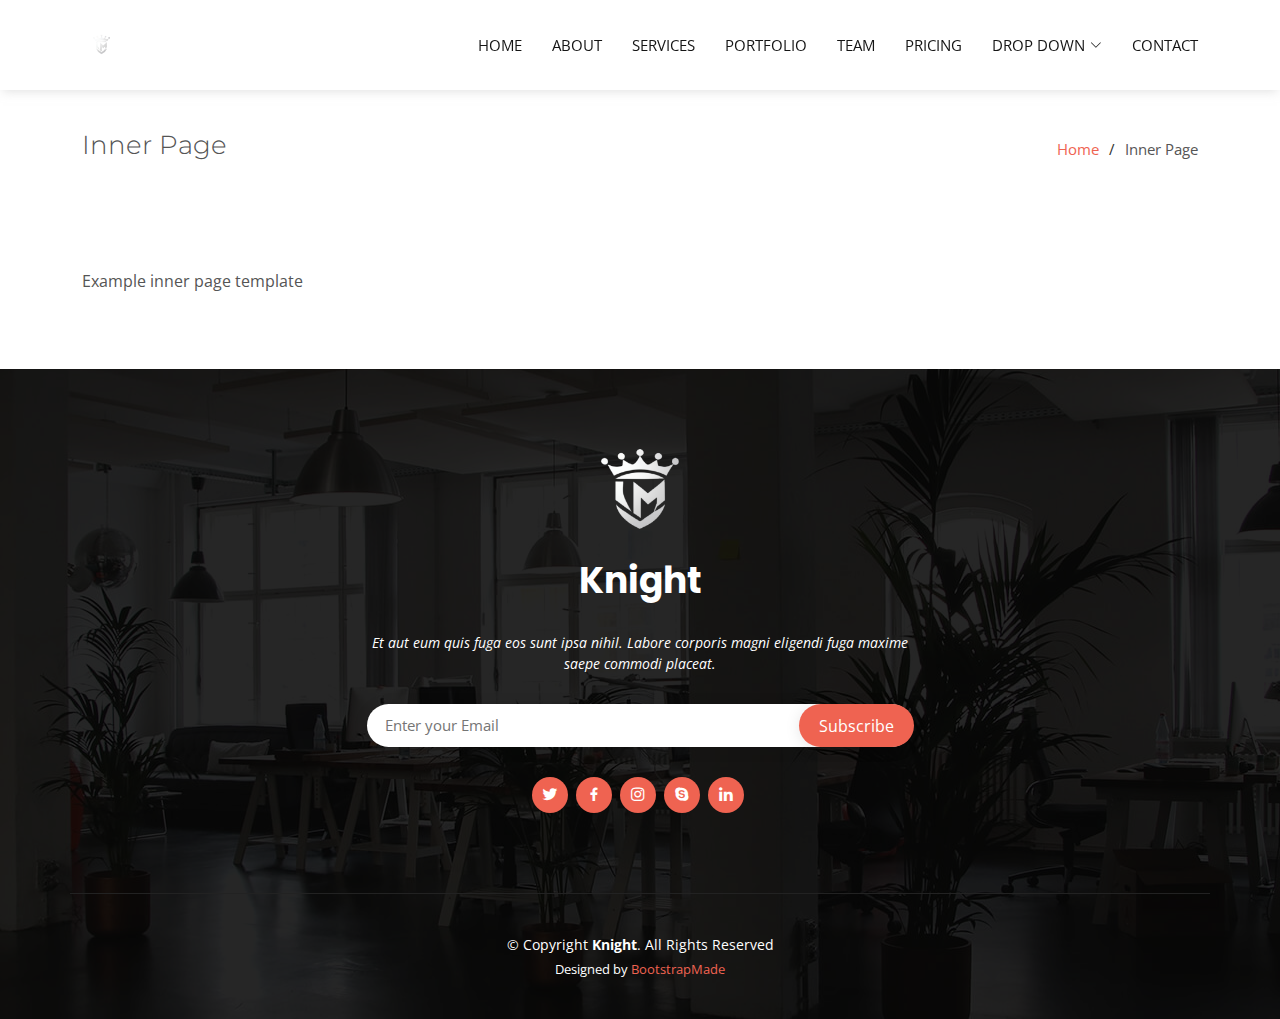
==== inner-page.html @ 1f4198a8 ":sparkles: first things to develop" ====
<!DOCTYPE html>
<html lang="en">

<head>
  <meta charset="utf-8">
  <meta content="width=device-width, initial-scale=1.0" name="viewport">

  <title>Inner Page - Knight Bootstrap Template</title>
  <meta content="" name="description">
  <meta content="" name="keywords">

  <!-- Favicons -->
  <link href="assets/img/favicon.png" rel="icon">
  <link href="assets/img/apple-touch-icon.png" rel="apple-touch-icon">

  <!-- Google Fonts -->
  <link href="https://fonts.googleapis.com/css?family=Open+Sans:300,300i,400,400i,600,600i,700,700i|Montserrat:300,300i,400,400i,500,500i,600,600i,700,700i|Poppins:300,300i,400,400i,500,500i,600,600i,700,700i" rel="stylesheet">

  <!-- Vendor CSS Files -->
  <link href="assets/vendor/aos/aos.css" rel="stylesheet">
  <link href="assets/vendor/bootstrap/css/bootstrap.min.css" rel="stylesheet">
  <link href="assets/vendor/bootstrap-icons/bootstrap-icons.css" rel="stylesheet">
  <link href="assets/vendor/boxicons/css/boxicons.min.css" rel="stylesheet">
  <link href="assets/vendor/glightbox/css/glightbox.min.css" rel="stylesheet">
  <link href="assets/vendor/swiper/swiper-bundle.min.css" rel="stylesheet">

  <!-- Template Main CSS File -->
  <link href="assets/css/style.css" rel="stylesheet">

  <!-- =======================================================
  * Template Name: Knight
  * Updated: Sep 18 2023 with Bootstrap v5.3.2
  * Template URL: https://bootstrapmade.com/knight-free-bootstrap-theme/
  * Author: BootstrapMade.com
  * License: https://bootstrapmade.com/license/
  ======================================================== -->
</head>

<body>

  <!-- ======= Header ======= -->
  <header id="header" class="d-flex align-items-center">
    <div class="container d-flex align-items-center justify-content-between">

      <div class="logo">
        <a href="index.html"><img src="assets/img/logo.png" alt="" class="img-fluid"></a>
      </div>

      <nav id="navbar" class="navbar">
        <ul>
          <li><a class="nav-link scrollto " href="#hero">Home</a></li>
          <li><a class="nav-link scrollto" href="#about">About</a></li>
          <li><a class="nav-link scrollto" href="#services">Services</a></li>
          <li><a class="nav-link scrollto " href="#portfolio">Portfolio</a></li>
          <li><a class="nav-link scrollto" href="#team">Team</a></li>
          <li><a class="nav-link scrollto" href="#pricing">Pricing</a></li>
          <li class="dropdown"><a href="#"><span>Drop Down</span> <i class="bi bi-chevron-down"></i></a>
            <ul>
              <li><a href="#">Drop Down 1</a></li>
              <li class="dropdown"><a href="#"><span>Deep Drop Down</span> <i class="bi bi-chevron-right"></i></a>
                <ul>
                  <li><a href="#">Deep Drop Down 1</a></li>
                  <li><a href="#">Deep Drop Down 2</a></li>
                  <li><a href="#">Deep Drop Down 3</a></li>
                  <li><a href="#">Deep Drop Down 4</a></li>
                  <li><a href="#">Deep Drop Down 5</a></li>
                </ul>
              </li>
              <li><a href="#">Drop Down 2</a></li>
              <li><a href="#">Drop Down 3</a></li>
              <li><a href="#">Drop Down 4</a></li>
            </ul>
          </li>
          <li><a class="nav-link scrollto" href="#contact">Contact</a></li>
        </ul>
        <i class="bi bi-list mobile-nav-toggle"></i>
      </nav><!-- .navbar -->

    </div>
  </header><!-- End Header -->

  <main id="main">

    <!-- ======= Breadcrumbs ======= -->
    <section class="breadcrumbs">
      <div class="container">

        <div class="d-flex justify-content-between align-items-center">
          <h2>Inner Page</h2>
          <ol>
            <li><a href="index.html">Home</a></li>
            <li>Inner Page</li>
          </ol>
        </div>

      </div>
    </section><!-- End Breadcrumbs -->

    <section class="inner-page">
      <div class="container">
        <p>
          Example inner page template
        </p>
      </div>
    </section>

  </main><!-- End #main -->

  <!-- ======= Footer ======= -->
  <footer id="footer">

    <div class="footer-top">

      <div class="container">

        <div class="row justify-content-center">
          <div class="col-lg-6">
            <a href="#header" class="scrollto footer-logo"><img src="assets/img/hero-logo.png" alt=""></a>
            <h3>Knight</h3>
            <p>Et aut eum quis fuga eos sunt ipsa nihil. Labore corporis magni eligendi fuga maxime saepe commodi placeat.</p>
          </div>
        </div>

        <div class="row footer-newsletter justify-content-center">
          <div class="col-lg-6">
            <form action="" method="post">
              <input type="email" name="email" placeholder="Enter your Email"><input type="submit" value="Subscribe">
            </form>
          </div>
        </div>

        <div class="social-links">
          <a href="#" class="twitter"><i class="bx bxl-twitter"></i></a>
          <a href="#" class="facebook"><i class="bx bxl-facebook"></i></a>
          <a href="#" class="instagram"><i class="bx bxl-instagram"></i></a>
          <a href="#" class="google-plus"><i class="bx bxl-skype"></i></a>
          <a href="#" class="linkedin"><i class="bx bxl-linkedin"></i></a>
        </div>

      </div>
    </div>

    <div class="container footer-bottom clearfix">
      <div class="copyright">
        &copy; Copyright <strong><span>Knight</span></strong>. All Rights Reserved
      </div>
      <div class="credits">
        <!-- All the links in the footer should remain intact. -->
        <!-- You can delete the links only if you purchased the pro version. -->
        <!-- Licensing information: https://bootstrapmade.com/license/ -->
        <!-- Purchase the pro version with working PHP/AJAX contact form: https://bootstrapmade.com/knight-free-bootstrap-theme/ -->
        Designed by <a href="https://bootstrapmade.com/">BootstrapMade</a>
      </div>
    </div>
  </footer><!-- End Footer -->

  <a href="#" class="back-to-top d-flex align-items-center justify-content-center"><i class="bi bi-arrow-up-short"></i></a>

  <!-- Vendor JS Files -->
  <script src="assets/vendor/aos/aos.js"></script>
  <script src="assets/vendor/bootstrap/js/bootstrap.bundle.min.js"></script>
  <script src="assets/vendor/glightbox/js/glightbox.min.js"></script>
  <script src="assets/vendor/isotope-layout/isotope.pkgd.min.js"></script>
  <script src="assets/vendor/swiper/swiper-bundle.min.js"></script>
  <script src="assets/vendor/php-email-form/validate.js"></script>

  <!-- Template Main JS File -->
  <script src="assets/js/main.js"></script>

</body>

</html>
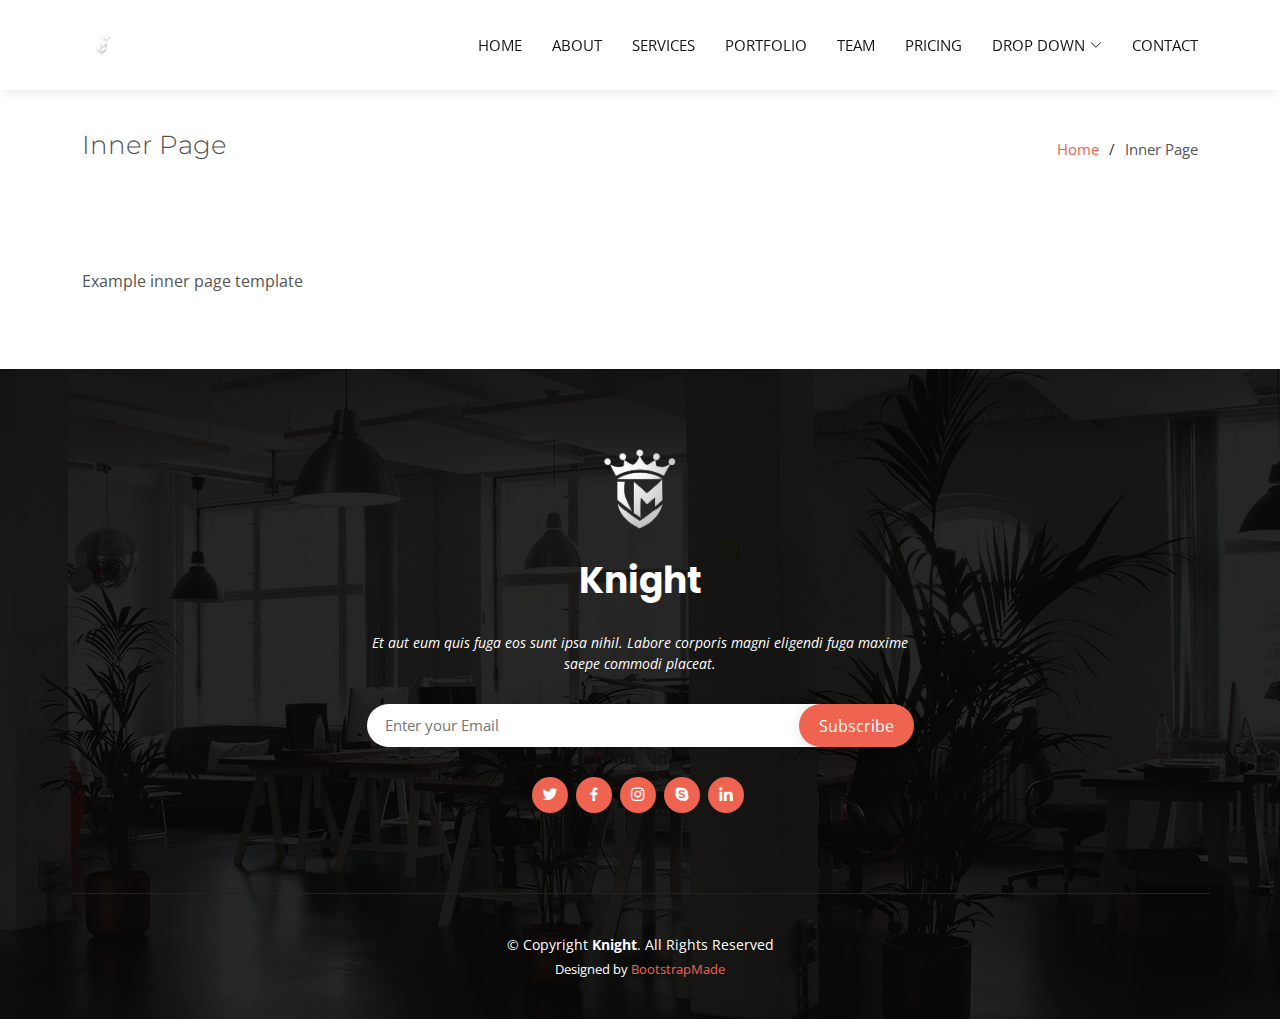
==== commit c2c25b08: ":chart_with_upwards_trend: add tag manager" ====
--- a/inner-page.html
+++ b/inner-page.html
@@ -2,6 +2,16 @@
 <html lang="en">
 
 <head>
+  <!-- Google Tag Manager -->
+  <script>(function (w, d, s, l, i) {
+      w[l] = w[l] || []; w[l].push({
+        'gtm.start':
+          new Date().getTime(), event: 'gtm.js'
+      }); var f = d.getElementsByTagName(s)[0],
+        j = d.createElement(s), dl = l != 'dataLayer' ? '&l=' + l : ''; j.async = true; j.src =
+          'https://www.googletagmanager.com/gtm.js?id=' + i + dl; f.parentNode.insertBefore(j, f);
+    })(window, document, 'script', 'dataLayer', 'GTM-K5DQWJJ8');</script>
+  <!-- End Google Tag Manager -->
   <meta charset="utf-8">
   <meta content="width=device-width, initial-scale=1.0" name="viewport">
 
@@ -14,7 +24,9 @@
   <link href="assets/img/apple-touch-icon.png" rel="apple-touch-icon">
 
   <!-- Google Fonts -->
-  <link href="https://fonts.googleapis.com/css?family=Open+Sans:300,300i,400,400i,600,600i,700,700i|Montserrat:300,300i,400,400i,500,500i,600,600i,700,700i|Poppins:300,300i,400,400i,500,500i,600,600i,700,700i" rel="stylesheet">
+  <link
+    href="https://fonts.googleapis.com/css?family=Open+Sans:300,300i,400,400i,600,600i,700,700i|Montserrat:300,300i,400,400i,500,500i,600,600i,700,700i|Poppins:300,300i,400,400i,500,500i,600,600i,700,700i"
+    rel="stylesheet">
 
   <!-- Vendor CSS Files -->
   <link href="assets/vendor/aos/aos.css" rel="stylesheet">
@@ -37,6 +49,13 @@
 </head>
 
 <body>
+  <!-- Google Tag Manager (noscript) -->
+  <noscript>
+    <iframe src="https://www.googletagmanager.com/ns.html?id=GTM-K5DQWJJ8" 
+      height="0" width="0" style="display:none;visibility:hidden">
+    </iframe>
+  </noscript>
+  <!-- End Google Tag Manager (noscript) -->
 
   <!-- ======= Header ======= -->
   <header id="header" class="d-flex align-items-center">
@@ -117,7 +136,8 @@
           <div class="col-lg-6">
             <a href="#header" class="scrollto footer-logo"><img src="assets/img/hero-logo.png" alt=""></a>
             <h3>Knight</h3>
-            <p>Et aut eum quis fuga eos sunt ipsa nihil. Labore corporis magni eligendi fuga maxime saepe commodi placeat.</p>
+            <p>Et aut eum quis fuga eos sunt ipsa nihil. Labore corporis magni eligendi fuga maxime saepe commodi
+              placeat.</p>
           </div>
         </div>
 
@@ -154,7 +174,8 @@
     </div>
   </footer><!-- End Footer -->
 
-  <a href="#" class="back-to-top d-flex align-items-center justify-content-center"><i class="bi bi-arrow-up-short"></i></a>
+  <a href="#" class="back-to-top d-flex align-items-center justify-content-center"><i
+      class="bi bi-arrow-up-short"></i></a>
 
   <!-- Vendor JS Files -->
   <script src="assets/vendor/aos/aos.js"></script>
